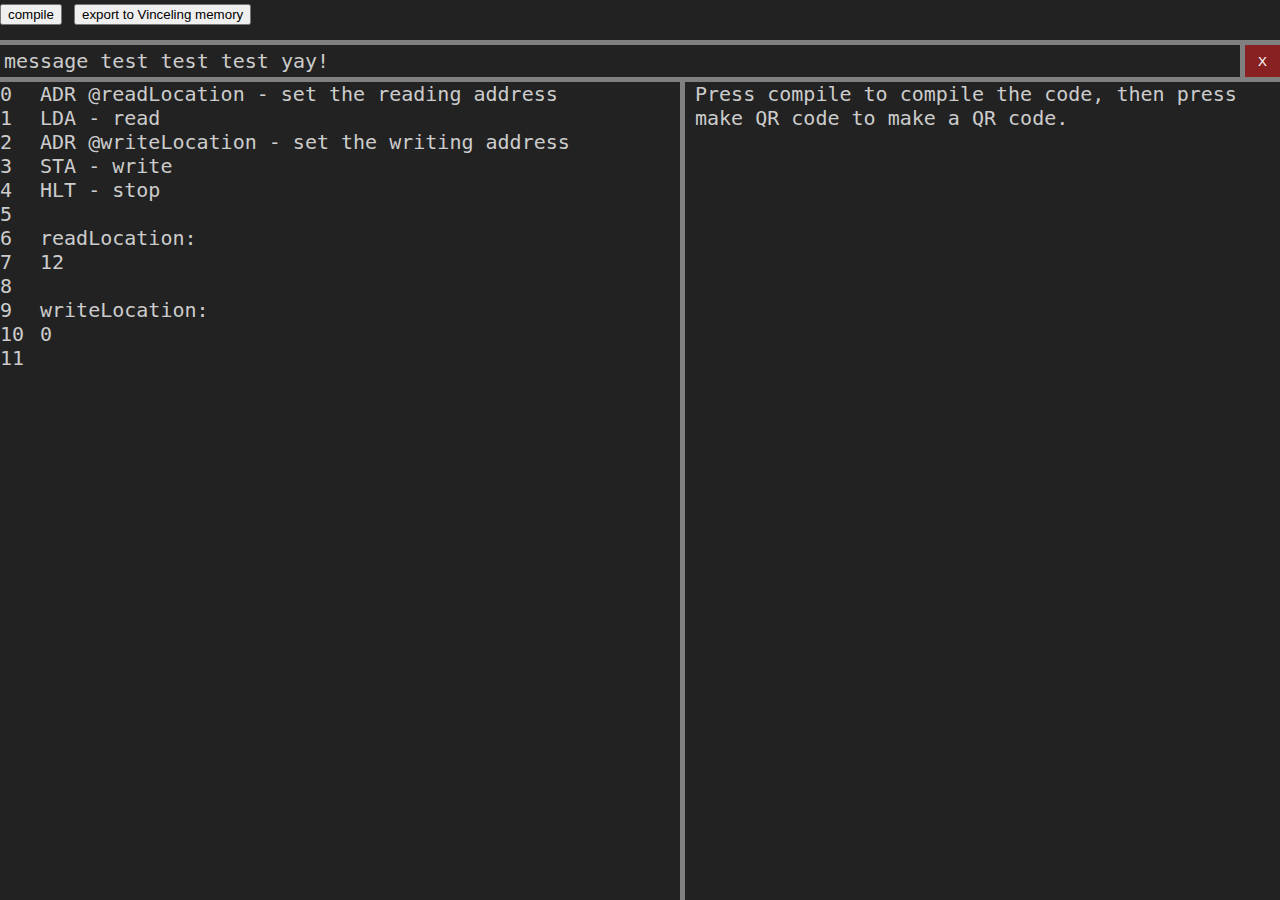
==== index.html @ 33cf9aaf "add message system" ====
<!DOCTYPE html>
<html>
  <head>
    <meta charset="UTF-8">
    <title>Hello World!</title>
    <link rel="stylesheet" href="index.css">
    <script src="messages.js"></script>
    <script src="instructions.js"></script>
    <script src="codePart.js"></script>
    <script src="compiler.js"></script>
    <script src="exporters.js"></script>
  </head>
  <body>
    <div class="controlPanel">
      <button onclick="compiler.compile();">compile</button>
      <button onclick="exportVincelingMem();">export to Vinceling memory</button>
    </div>
    <div class="messagePanel" id="messagePanel">
      <div class="message">
        <p class="messageContent">message test test test yay!</p>
        <button class="messageCloseButton" onclick="closeMessage(this);">X</button>
      </div>
    </div>
    <div class="codeContainer">
      <div class="inputContainer">
        <p id="lineNumbers"></p>
        <p id="input" contenteditable="true" spellcheck="false">
          ADR @readLocation - set the reading address<br>
          LDA - read<br>
          ADR @writeLocation - set the writing address<br>
          STA - write<br>
          HLT - stop<br>
          <br>
          readLocation:<br>
          12<br>
          <br>
          writeLocation:<br>
          0<br>
        </p>
      </div>
    </div>
    <div class="outputContainer">
        <p id="binOut">Press compile to compile the code, then press make QR code to make a QR code.</p>
    </div>
  </body>
</html>
---- index.css ----
body {
  background-color: #222;
  color: #ccc;
  margin: 0;
  height: 100vh;
  overflow: none;
  font-size: x-large;
  font-family: monospace;
  display: grid;
  grid-template-areas: 
    "controlPanel controlPanel"
    "messagePanel messagePanel"
    "code output";
  grid-template-columns: auto 30em;
  grid-template-rows: 2em min-content auto;
}

.controlPanel {
  grid-area: controlPanel;
  margin: 0;
}

.messagePanel {
  grid-area: messagePanel;
  border-style: solid;
  border-color: gray;
  border-width: 0px;
  border-bottom-width: 5px;
  margin: 0;
}

.message {
  width: 100%;
  height: auto;
  display: grid;
  grid-template-areas: "messageContent messageCloseButton";
  grid-template-columns: auto 2em;
  grid-template-rows: auto;
  border-style: solid;
  border-color: gray;
  border-width: 0px;
  border-top-width: 5px;
}

.messageContent {
  grid-area: messageContent;
  margin: 0.2em;
}

.messageCloseButton {
  grid-area: messageCloseButton;
  background-color: #822;
  color: white;
  border: 0;
  border-left-width: 5px;
  border-style: solid;
  border-color: gray;
}

.codeContainer {
  grid-area: code;
  overflow: auto;
}

.outputContainer {
  grid-area: output;
  margin: 0;
  border: 0;
  border-left-width: 5px;
  border-style: solid;
  border-color: gray;
  overflow: auto;
  position: sticky;
  left: 0;
  background-color: #222;
}

.alignRight {
  text-align: right;
}

#binOut {
  margin: 0 0.5em;
}

#binOut td:first-child {
  width:3em;
}

.inputContainer {
  width: 100%;
  height: 100%;
  overflow: visible;
  margin: 0;
  display: grid;
  grid-template-areas: 
    "lineNumbers codeInput";
  grid-template-columns: 2em auto;
}

#input {
  float: left;
  width: max-content;
  min-width: calc(100% - 5px);
  outline: none;
  margin: 0;
  padding-right: 5px;
}

#lineNumbers {
  margin: 0;
}

/* width */
::-webkit-scrollbar {
  width: 8px;
}

/* Track */
::-webkit-scrollbar-track {
  background: #333;
}

/* Handle */
::-webkit-scrollbar-thumb {
  background: #666;
}

/* Handle on hover */
::-webkit-scrollbar-thumb:hover {
  background: #888;
}
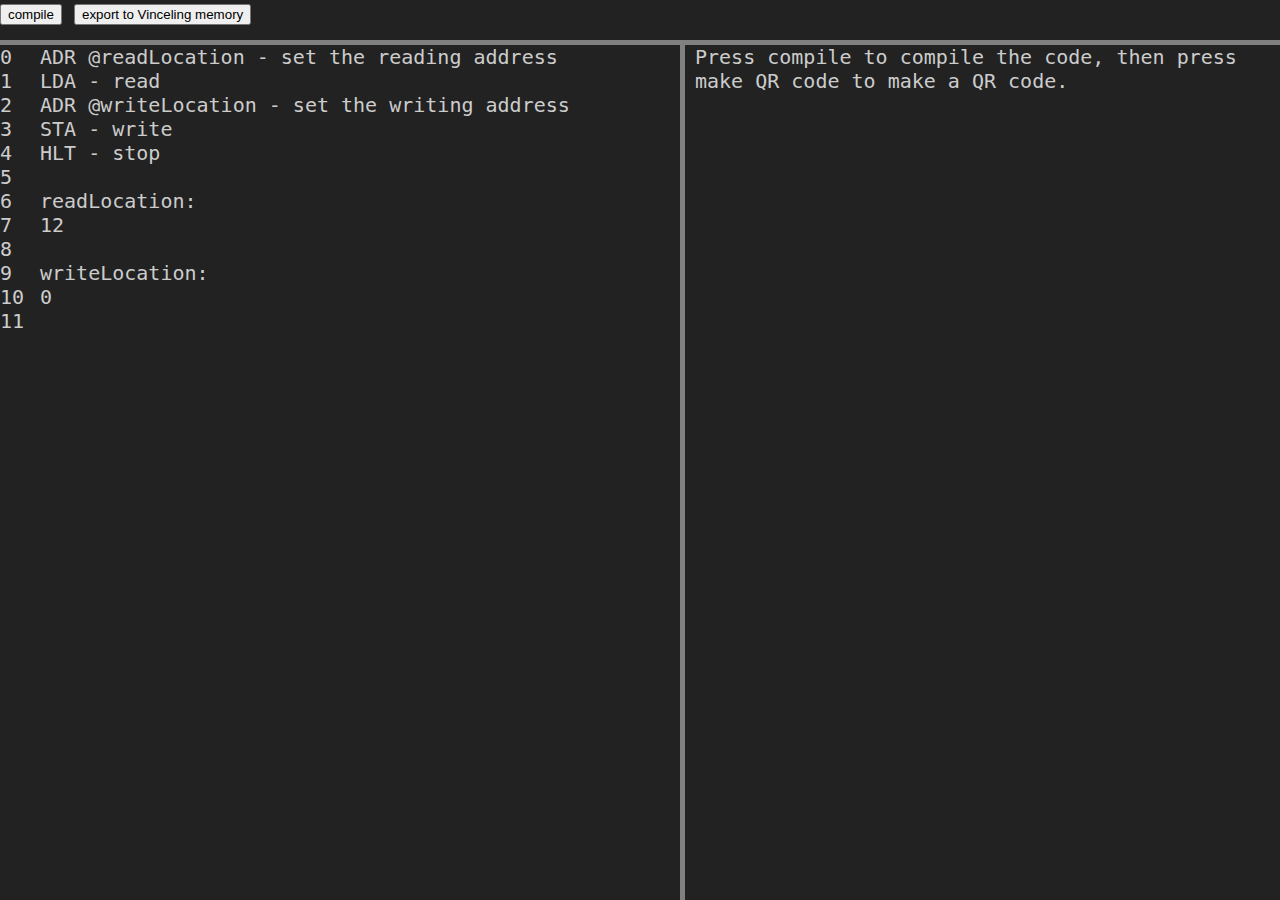
==== commit 5bb69917: "remove test message" ====
--- a/index.html
+++ b/index.html
@@ -16,10 +16,6 @@
       <button onclick="exportVincelingMem();">export to Vinceling memory</button>
     </div>
     <div class="messagePanel" id="messagePanel">
-      <div class="message">
-        <p class="messageContent">message test test test yay!</p>
-        <button class="messageCloseButton" onclick="closeMessage(this);">X</button>
-      </div>
     </div>
     <div class="codeContainer">
       <div class="inputContainer">
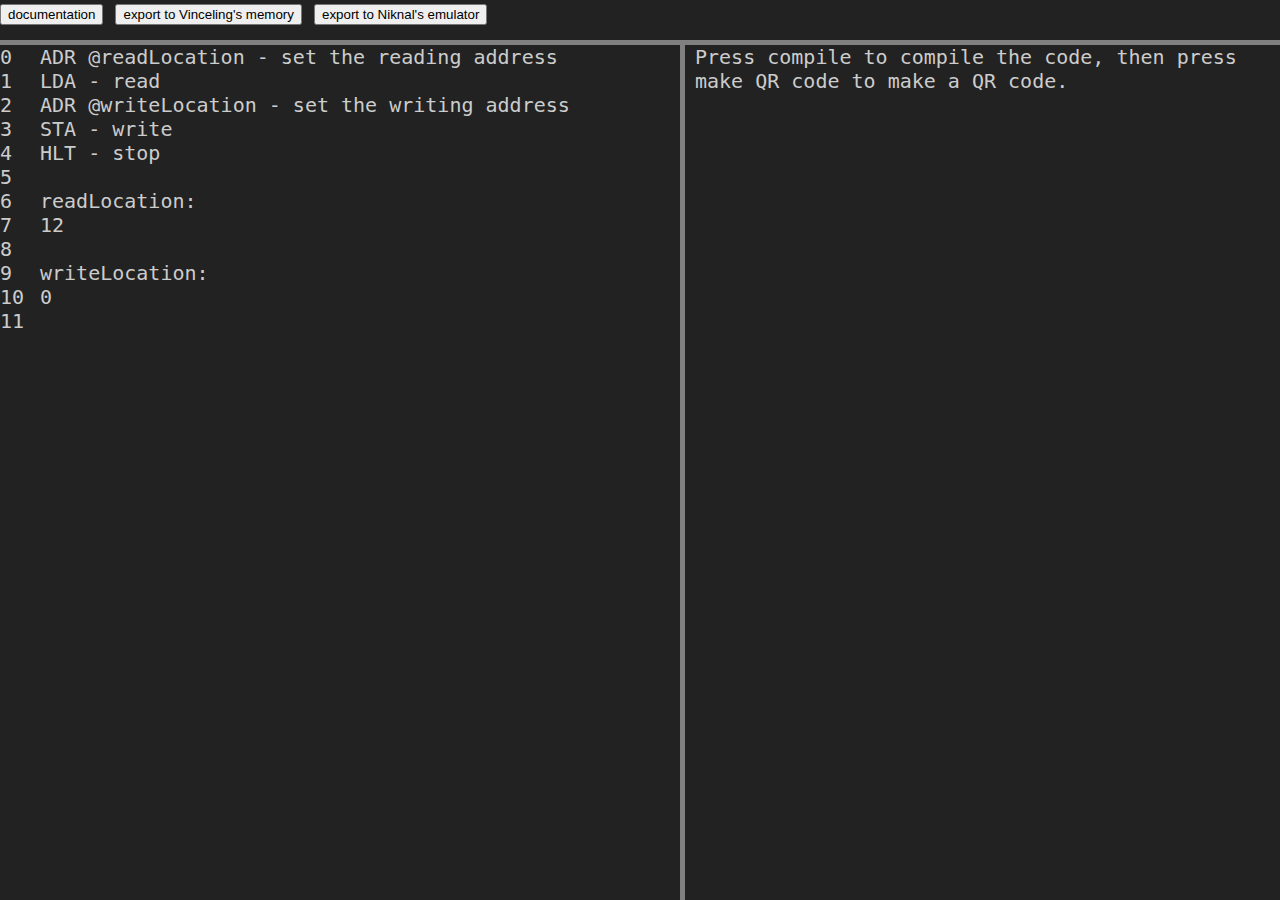
==== commit 1b44d701: "remove compile button add documentation button" ====
--- a/index.html
+++ b/index.html
@@ -12,8 +12,9 @@
   </head>
   <body>
     <div class="controlPanel">
-      <button onclick="compiler.compile();">compile</button>
-      <button onclick="exportVincelingMem();">export to Vinceling memory</button>
+      <button onclick="window.open('https://docs.google.com/spreadsheets/d/1n4oHQyALy8eSwzNoQ8h_Uuwm7qNOYg7x-Y8puhcntzs/edit?usp=sharing', '_blank')">documentation</button>
+      <button onclick="exportVincelingMem();">export to Vinceling's memory</button>
+      <button onclick="exportNiknalEmulator();">export to Niknal's emulator</button>
     </div>
     <div class="messagePanel" id="messagePanel">
     </div>
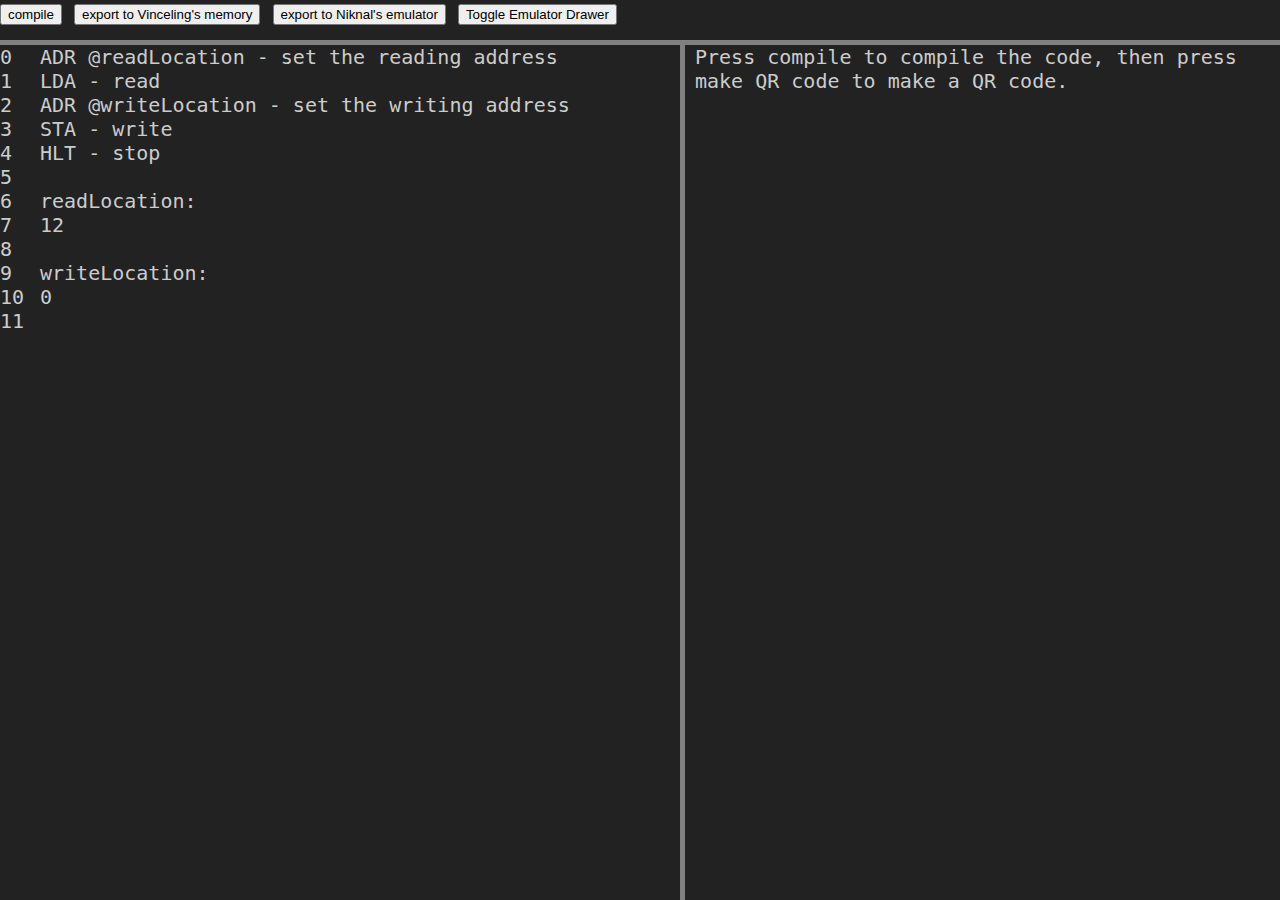
==== commit 89b655f6: "device things" ====
--- a/index.html
+++ b/index.html
@@ -1,43 +1,112 @@
 <!DOCTYPE html>
 <html>
-  <head>
-    <meta charset="UTF-8">
-    <title>Hello World!</title>
-    <link rel="stylesheet" href="index.css">
-    <script src="messages.js"></script>
-    <script src="instructions.js"></script>
-    <script src="codePart.js"></script>
-    <script src="compiler.js"></script>
-    <script src="exporters.js"></script>
-  </head>
-  <body>
-    <div class="controlPanel">
-      <button onclick="window.open('https://docs.google.com/spreadsheets/d/1n4oHQyALy8eSwzNoQ8h_Uuwm7qNOYg7x-Y8puhcntzs/edit?usp=sharing', '_blank')">documentation</button>
-      <button onclick="exportVincelingMem();">export to Vinceling's memory</button>
-      <button onclick="exportNiknalEmulator();">export to Niknal's emulator</button>
+
+<head>
+  <meta charset="UTF-8">
+  <title>Hello World!</title>
+  <link rel="stylesheet" href="index.css">
+  <script src="messages.js"></script>
+  <script src="instructions.js"></script>
+  <script src="codePart.js"></script>
+  <script src="compiler.js"></script>
+  <script src="exporters.js"></script>
+  <script src="emulator.js"></script>
+</head>
+
+<body>
+  <div class="controlPanel">
+    <button onclick="compiler.compile();">compile</button>
+    <button onclick="exportVincelingMem();">export to Vinceling's memory</button>
+    <button onclick="exportNiknalEmulator();">export to Niknal's emulator</button>
+    <button onclick="toggleEmulatorDrawer()">Toggle Emulator Drawer</button>
+  </div>
+  <div class="messagePanel" id="messagePanel">
+  </div>
+  <div class="codeContainer">
+    <div class="inputContainer">
+      <p id="lineNumbers"></p>
+      <p id="input" contenteditable="true" spellcheck="false">
+        ADR @readLocation - set the reading address<br>
+        LDA - read<br>
+        ADR @writeLocation - set the writing address<br>
+        STA - write<br>
+        HLT - stop<br>
+        <br>
+        readLocation:<br>
+        12<br>
+        <br>
+        writeLocation:<br>
+        0<br>
+      </p>
     </div>
-    <div class="messagePanel" id="messagePanel">
+  </div>
+  <div class="outputContainer">
+    <p id="binOut">Press compile to compile the code, then press make QR code to make a QR code.</p>
+  </div>
+  <div class="emulator-drawer" id="emulator-drawer">
+    <div class="registers">
+      <table>
+        <tr>
+          <th>Register</th>
+          <th>Decimal</th>
+          <th>Binary</th>
+        </tr>
+        <tr>
+          <td>A</td>
+          <td id="register-A">0</td>
+          <td id="register-A-bin">00000000</td>
+        </tr>
+        <tr>
+          <td>B</td>
+          <td id="register-B">0</td>
+          <td id="register-B-bin">00000000</td>
+        </tr>
+        <tr>
+          <td>Q</td>
+          <td id="register-Q">0</td>
+          <td id="register-Q-bin">00000000</td>
+        </tr>
+        <tr>
+          <td>H</td>
+          <td id="register-H">0</td>
+          <td id="register-H-bin">00000000</td>
+        </tr>
+        <tr>
+          <td>L</td>
+          <td id="register-L">0</td>
+          <td id="register-L-bin">00000000</td>
+        </tr>
+        <tr>
+          <td>S</td>
+          <td id="register-S">255</td>
+          <td id="register-S-bin">11111111</td>
+        </tr>
+        <tr>
+          <td>P</td>
+          <td id="register-P">0</td>
+          <td id="register-P-bin">0000000000000000</td>
+        </tr>
+        <tr>
+          <td>C</td>
+          <td id="register-C">0</td>
+          <td id="register-C-bin">0</td>
+      </table>
     </div>
-    <div class="codeContainer">
-      <div class="inputContainer">
-        <p id="lineNumbers"></p>
-        <p id="input" contenteditable="true" spellcheck="false">
-          ADR @readLocation - set the reading address<br>
-          LDA - read<br>
-          ADR @writeLocation - set the writing address<br>
-          STA - write<br>
-          HLT - stop<br>
-          <br>
-          readLocation:<br>
-          12<br>
-          <br>
-          writeLocation:<br>
-          0<br>
-        </p>
+    <div class="controls">
+      <button onclick="runOneClock()">Run 1 Clock</button><br>
+      <button onclick="autoClock()">Auto Clock</button><br>
+      <button onclick="restartEmulator()">Restart Emulator</button>
+    </div>
+    <div class="debugConsole">
+      <p id="debugConsole"></p>
+    </div>
+    <div class="devices">
+      <button onclick="createDevice()" id="createDeviceButton">Create Device</button>
+      <div class="deviceList">
+        <!-- Dynamically generate device displays here -->
       </div>
     </div>
-    <div class="outputContainer">
-        <p id="binOut">Press compile to compile the code, then press make QR code to make a QR code.</p>
-    </div>
-  </body>
-</html>
+  </div>
+</body>
+
+</html>--- a/index.css
+++ b/index.css
@@ -7,7 +7,7 @@
   font-size: x-large;
   font-family: monospace;
   display: grid;
-  grid-template-areas: 
+  grid-template-areas:
     "controlPanel controlPanel"
     "messagePanel messagePanel"
     "code output";
@@ -84,7 +84,7 @@
 }
 
 #binOut td:first-child {
-  width:3em;
+  width: 3em;
 }
 
 .inputContainer {
@@ -93,7 +93,7 @@
   overflow: visible;
   margin: 0;
   display: grid;
-  grid-template-areas: 
+  grid-template-areas:
     "lineNumbers codeInput";
   grid-template-columns: 2em auto;
 }
@@ -129,4 +129,132 @@
 /* Handle on hover */
 ::-webkit-scrollbar-thumb:hover {
   background: #888;
+}
+
+.emulator-drawer {
+  position: fixed;
+  bottom: 0;
+  left: 0;
+  right: 0;
+  background-color: #333;
+  overflow-x: hidden;
+  transition: transform 0.5s ease-in-out;
+  height: 50vh;
+  /* Set constant height */
+  transform: translateY(100%);
+  /* Initially hidden */
+
+  /* make elements line up in one row */
+  display: flex;
+  flex-direction: row;
+  flex-wrap: nowrap;
+  justify-content: flex-start;
+  align-items: stretch;
+  align-content: stretch;
+}
+
+/* make elements of emulator drawer be all 25% */
+.emulator-drawer>* {
+  flex: 1 1 25%;
+  /* grow, shrink, basis */
+  overflow: auto;
+  /* make elements scrollable */
+}
+
+.emulator-drawer.expanded {
+  transform: translateY(0);
+  /* Slide up to show */
+}
+
+.registers {
+  /* font-family: Arial, sans-serif; */
+  border-collapse: collapse;
+  width: 100%;
+  margin: 10px 0;
+}
+
+.registers th,
+.registers td {
+  border: 1px solid #ddd;
+  padding: 8px;
+  text-align: right;
+}
+
+.registers th {
+  padding-top: 12px;
+  padding-bottom: 12px;
+  background-color: #333;
+  color: white;
+}
+
+
+/* Zebra stripe rows for better readability */
+.registers tr:nth-child(even) {
+  background-color: #222;
+}
+
+/* Hover effect for rows */
+.registers tr:hover {
+  background-color: #444;
+}
+
+.memory {
+  overflow-y: auto;
+  /* If you want a scrollable memory display */
+  max-height: 100px;
+  /* Adjust as needed */
+}
+
+/* The switch - the box around the slider */
+.switch {
+  position: relative;
+  display: inline-block;
+  width: 60px;
+  height: 34px;
+}
+
+/* Hide default HTML checkbox */
+.switch input {
+  opacity: 0;
+  width: 0;
+  height: 0;
+}
+
+/* The slider */
+.slider {
+  position: absolute;
+  cursor: pointer;
+  top: 0;
+  left: 0;
+  right: 0;
+  bottom: 0;
+  background-color: #ccc;
+  -webkit-transition: .4s;
+  transition: .4s;
+}
+
+.slider:before {
+  position: absolute;
+  content: "";
+  height: 26px;
+  width: 26px;
+  left: 4px;
+  bottom: 4px;
+  background-color: white;
+  -webkit-transition: .4s;
+  transition: .4s;
+}
+
+input:checked+.slider {
+  background-color: #2196F3;
+}
+
+input:focus+.slider {
+  box-shadow: 0 0 1px #2196F3;
+}
+
+input:checked+.slider:before {
+  -webkit-transform: translateX(26px);
+  -ms-transform: translateX(26px);
+  transform: translateX(26px);
 }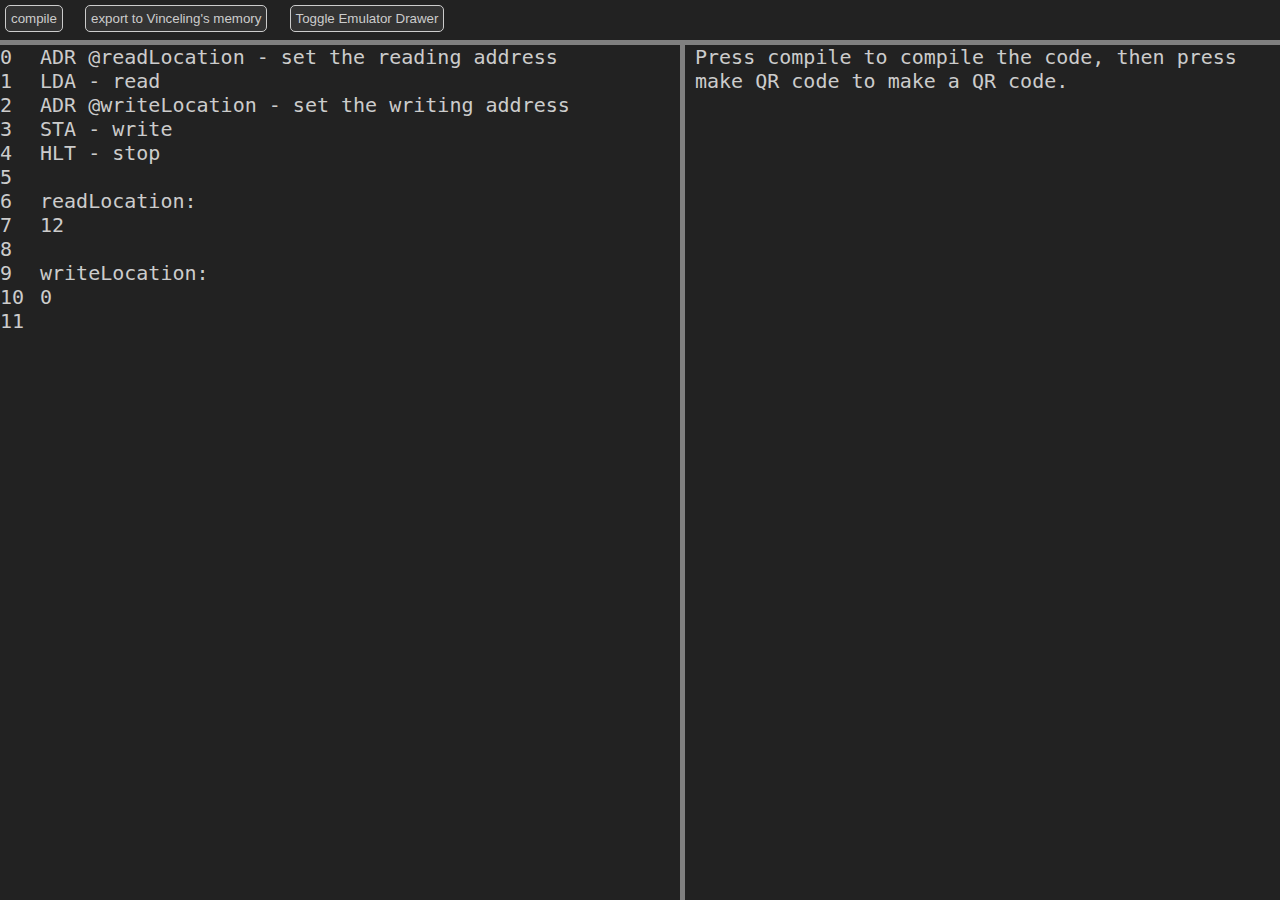
==== commit a6c527dc: "quality of life and mild refactor of device definition" ====
--- a/index.html
+++ b/index.html
@@ -17,7 +17,7 @@
   <div class="controlPanel">
     <button onclick="compiler.compile();">compile</button>
     <button onclick="exportVincelingMem();">export to Vinceling's memory</button>
-    <button onclick="exportNiknalEmulator();">export to Niknal's emulator</button>
+    <!-- <button onclick="exportNiknalEmulator();">export to Niknal's emulator</button> -->
     <button onclick="toggleEmulatorDrawer()">Toggle Emulator Drawer</button>
   </div>
   <div class="messagePanel" id="messagePanel">
@@ -44,12 +44,12 @@
     <p id="binOut">Press compile to compile the code, then press make QR code to make a QR code.</p>
   </div>
   <div class="emulator-drawer" id="emulator-drawer">
-    <div class="registers">
-      <table>
+    <div>
+      <table class="dataTable">
         <tr>
-          <th>Register</th>
-          <th>Decimal</th>
-          <th>Binary</th>
+          <th>Reg</th>
+          <th>Dec</th>
+          <th>Bin</th>
         </tr>
         <tr>
           <td>A</td>
@@ -93,18 +93,25 @@
       </table>
     </div>
     <div class="controls">
-      <button onclick="runOneClock()">Run 1 Clock</button><br>
-      <button onclick="autoClock()">Auto Clock</button><br>
-      <button onclick="restartEmulator()">Restart Emulator</button>
+      <div id="clockIcon">🕛</div>
+      <button onclick="runOneClock()">Run 1 Clock</button>-runs 1 clock<br>
+      <button onclick="autoClock()">Auto Clock</button>-runs 1 clock every 10ms<br>
+      <button onclick="restartEmulator()">Restart Emulator</button>-resets everything and injects code
     </div>
     <div class="debugConsole">
       <p id="debugConsole"></p>
     </div>
-    <div class="devices">
+    <div class="devices" id="devices">
       <button onclick="createDevice()" id="createDeviceButton">Create Device</button>
+      <select id="createDeviceType">
+        <option value="memory">Memory</option>
+      </select>
       <div class="deviceList">
         <!-- Dynamically generate device displays here -->
       </div>
+    </div>
+    <div class="deviceInfo" id="deviceInfo" style="display: none;">
+
     </div>
   </div>
 </body>
--- a/index.css
+++ b/index.css
@@ -18,6 +18,7 @@
 .controlPanel {
   grid-area: controlPanel;
   margin: 0;
+  /* margin-left: 5px; */
 }
 
 .messagePanel {
@@ -139,7 +140,7 @@
   background-color: #333;
   overflow-x: hidden;
   transition: transform 0.5s ease-in-out;
-  height: 50vh;
+  height: 60vh;
   /* Set constant height */
   transform: translateY(100%);
   /* Initially hidden */
@@ -159,6 +160,7 @@
   /* grow, shrink, basis */
   overflow: auto;
   /* make elements scrollable */
+  border: 1px solid #888;
 }
 
 .emulator-drawer.expanded {
@@ -166,95 +168,89 @@
   /* Slide up to show */
 }
 
-.registers {
+.dataTable {
   /* font-family: Arial, sans-serif; */
   border-collapse: collapse;
-  width: 100%;
-  margin: 10px 0;
-}
-
-.registers th,
-.registers td {
+  /* width: 100%; */
+  margin: 10px;
+}
+
+.dataTable th,
+.dataTable td {
   border: 1px solid #ddd;
   padding: 8px;
   text-align: right;
 }
 
-.registers th {
+.dataTable th {
   padding-top: 12px;
   padding-bottom: 12px;
   background-color: #333;
   color: white;
 }
 
-
 /* Zebra stripe rows for better readability */
-.registers tr:nth-child(even) {
+.dataTable tr:nth-child(even) {
   background-color: #222;
 }
 
 /* Hover effect for rows */
-.registers tr:hover {
+.dataTable tr:hover {
   background-color: #444;
 }
 
-.memory {
-  overflow-y: auto;
-  /* If you want a scrollable memory display */
-  max-height: 100px;
-  /* Adjust as needed */
-}
-
-/* The switch - the box around the slider */
-.switch {
-  position: relative;
-  display: inline-block;
-  width: 60px;
-  height: 34px;
-}
-
-/* Hide default HTML checkbox */
-.switch input {
-  opacity: 0;
-  width: 0;
-  height: 0;
-}
-
-/* The slider */
-.slider {
-  position: absolute;
+.device-card {
+  background-color: #333;
+  color: #ccc;
+  border: 1px solid #ccc;
+  border-radius: 5px;
+  padding: 10px;
+  margin: 10px;
+  margin-left: 0;
+}
+
+.text-button {
   cursor: pointer;
-  top: 0;
-  left: 0;
-  right: 0;
-  bottom: 0;
-  background-color: #ccc;
-  -webkit-transition: .4s;
-  transition: .4s;
-}
-
-.slider:before {
-  position: absolute;
-  content: "";
-  height: 26px;
-  width: 26px;
-  left: 4px;
-  bottom: 4px;
-  background-color: white;
-  -webkit-transition: .4s;
-  transition: .4s;
-}
-
-input:checked+.slider {
-  background-color: #2196F3;
-}
-
-input:focus+.slider {
-  box-shadow: 0 0 1px #2196F3;
-}
-
-input:checked+.slider:before {
-  -webkit-transform: translateX(26px);
-  -ms-transform: translateX(26px);
-  transform: translateX(26px);
+  float: right;
+}
+
+#debugConsole {
+  margin-left: 10px;
+}
+
+.darkZero {
+  color: #666;
+}
+
+button {
+  background-color: #333;
+  color: #ccc;
+  border: 1px solid #ccc;
+  border-radius: 5px;
+  padding: 5px;
+  margin: 5px;
+  /* margin-left: 0; */
+  cursor: pointer;
+}
+
+button:hover {
+  background-color: #444;
+}
+
+input {
+  background-color: #333;
+  color: #ccc;
+  border: 1px solid #ccc;
+  border-radius: 5px;
+  padding: 5px;
+  margin: 5px;
+}
+
+select {
+  background-color: #333;
+  color: #ccc;
+  border: 1px solid #ccc;
+  border-radius: 5px;
+  padding: 5px;
+  margin: 5px;
 }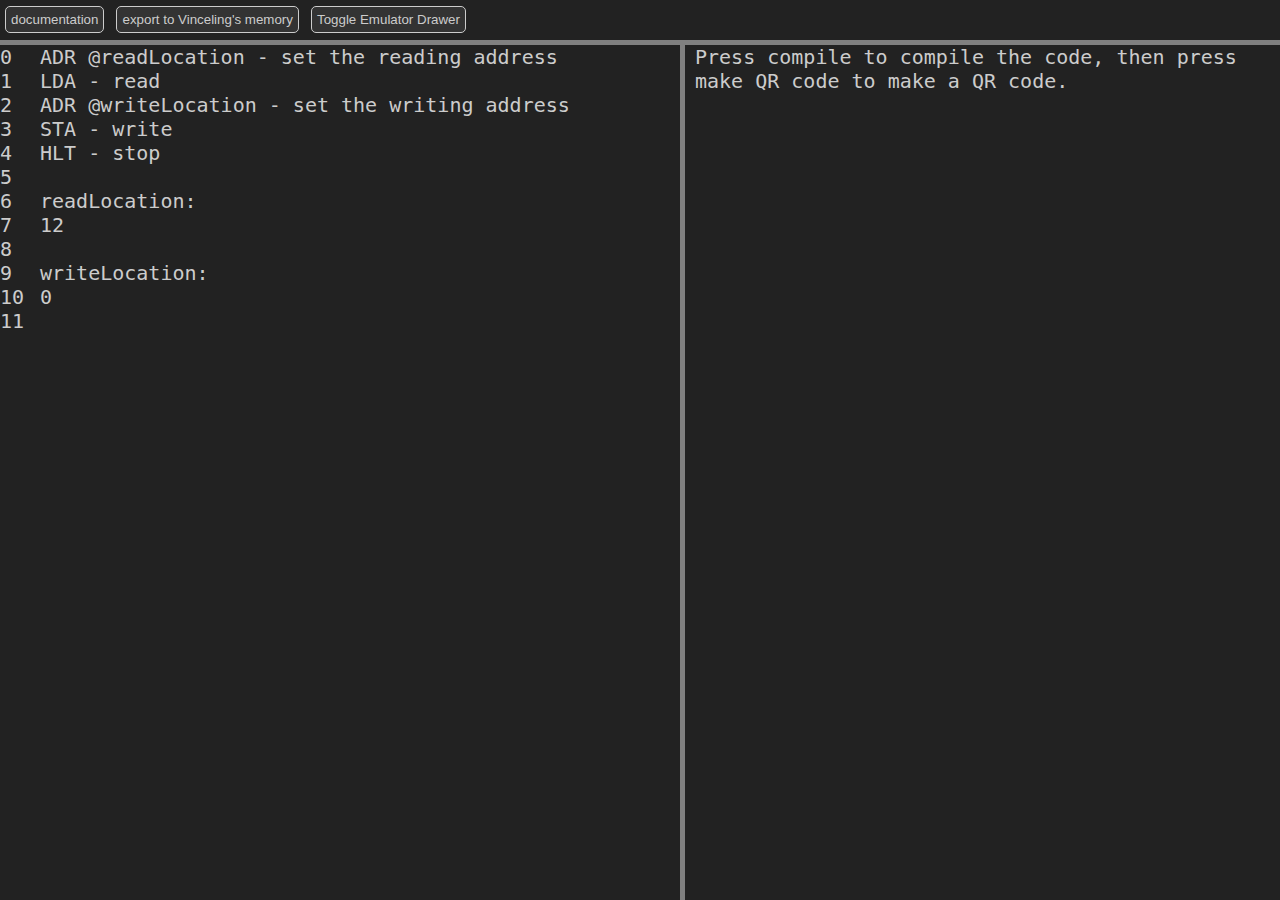
==== commit 8fa9e4fc: "Merge branch 'main' into main" ====
--- a/index.html
+++ b/index.html
@@ -1,9 +1,8 @@
 <!DOCTYPE html>
 <html>
-
-<head>
-  <meta charset="UTF-8">
-  <title>Hello World!</title>
+  <head>
+    <meta charset="UTF-8">
+    <title>Codemaker's Assembler</title>
   <link rel="stylesheet" href="index.css">
   <script src="messages.js"></script>
   <script src="instructions.js"></script>
@@ -13,10 +12,10 @@
   <script src="emulator.js"></script>
 </head>
 
-<body>
-  <div class="controlPanel">
-    <button onclick="compiler.compile();">compile</button>
-    <button onclick="exportVincelingMem();">export to Vinceling's memory</button>
+  <body>
+    <div class="controlPanel">
+      <button onclick="window.open('https://docs.google.com/spreadsheets/d/1n4oHQyALy8eSwzNoQ8h_Uuwm7qNOYg7x-Y8puhcntzs/edit?usp=sharing', '_blank')">documentation</button>
+      <button onclick="exportVincelingMem();">export to Vinceling's memory</button>
     <!-- <button onclick="exportNiknalEmulator();">export to Niknal's emulator</button> -->
     <button onclick="toggleEmulatorDrawer()">Toggle Emulator Drawer</button>
   </div>
--- a/index.css
+++ b/index.css
@@ -18,6 +18,8 @@
 .controlPanel {
   grid-area: controlPanel;
   margin: 0;
+  padding: 5px;
+  padding-top: 1px;
   /* margin-left: 5px; */
 }
 
@@ -140,7 +142,7 @@
   background-color: #333;
   overflow-x: hidden;
   transition: transform 0.5s ease-in-out;
-  height: 60vh;
+  height: 400px;
   /* Set constant height */
   transform: translateY(100%);
   /* Initially hidden */
@@ -161,6 +163,7 @@
   overflow: auto;
   /* make elements scrollable */
   border: 1px solid #888;
+  padding: 10px;
 }
 
 .emulator-drawer.expanded {
@@ -172,7 +175,7 @@
   /* font-family: Arial, sans-serif; */
   border-collapse: collapse;
   /* width: 100%; */
-  margin: 10px;
+  margin: 0;
 }
 
 .dataTable th,
@@ -215,7 +218,8 @@
 }
 
 #debugConsole {
-  margin-left: 10px;
+  /* margin-left: 10px; */
+  margin: 0;
 }
 
 .darkZero {
@@ -228,7 +232,8 @@
   border: 1px solid #ccc;
   border-radius: 5px;
   padding: 5px;
-  margin: 5px;
+  /* margin: 0px; */
+  margin-top: 5px;
   /* margin-left: 0; */
   cursor: pointer;
 }
@@ -253,4 +258,13 @@
   border-radius: 5px;
   padding: 5px;
   margin: 5px;
+}
+
+input:disabled {
+  background-color: #222;
+  color: #666;
+}
+
+#clockIcon {
+  font-size: 1.5em;
 }